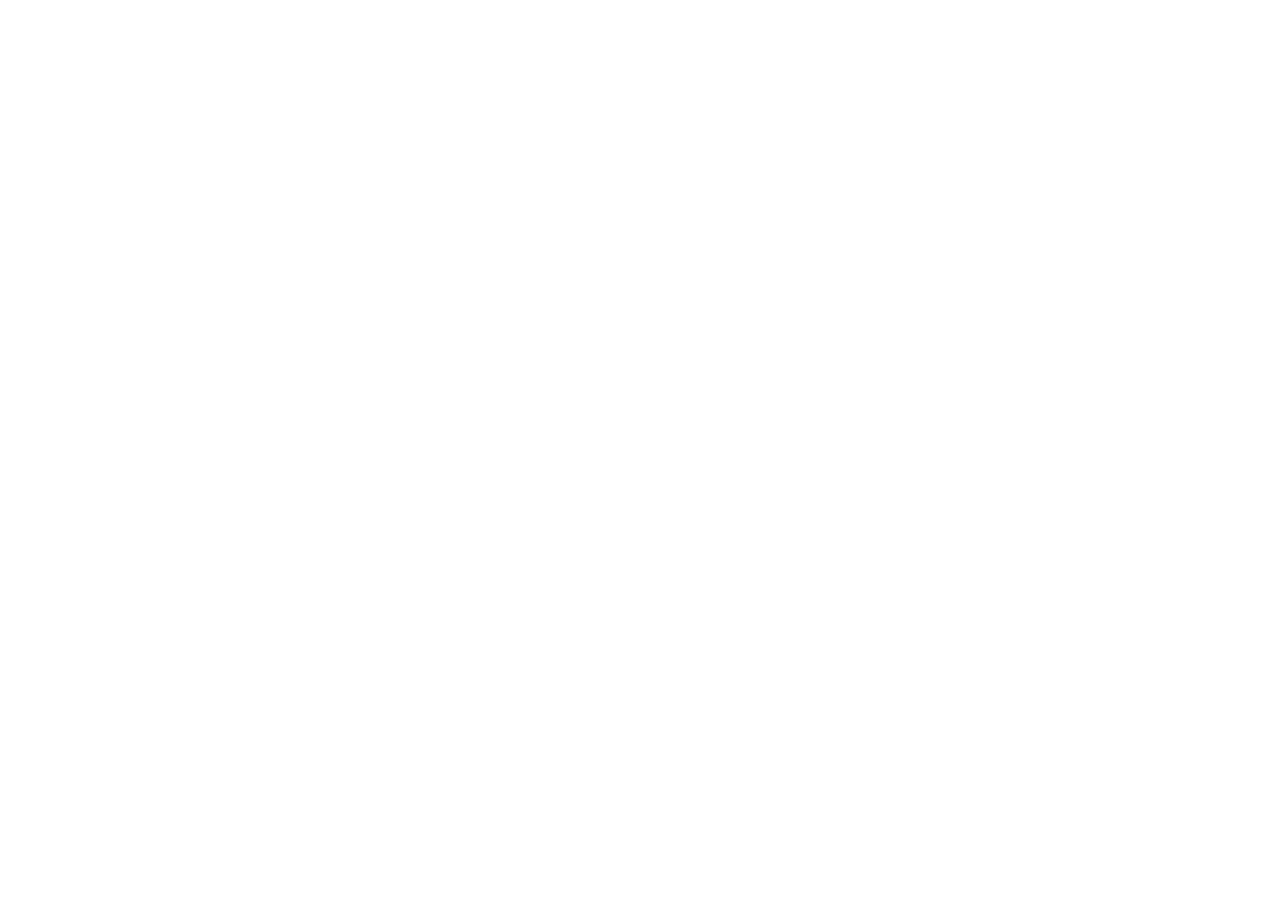
==== Programering 1/Variabler_IO/index.html @ 4ee6ef03 "yaa" ====
<!DOCTYPE html>
<html lang="en">
<head>
    <meta charset="UTF-8">
    <meta name="viewport" content="width=device-width, initial-scale=1.0">
    <title>Document</title>
</head>
<body>
    
</body>
</html>
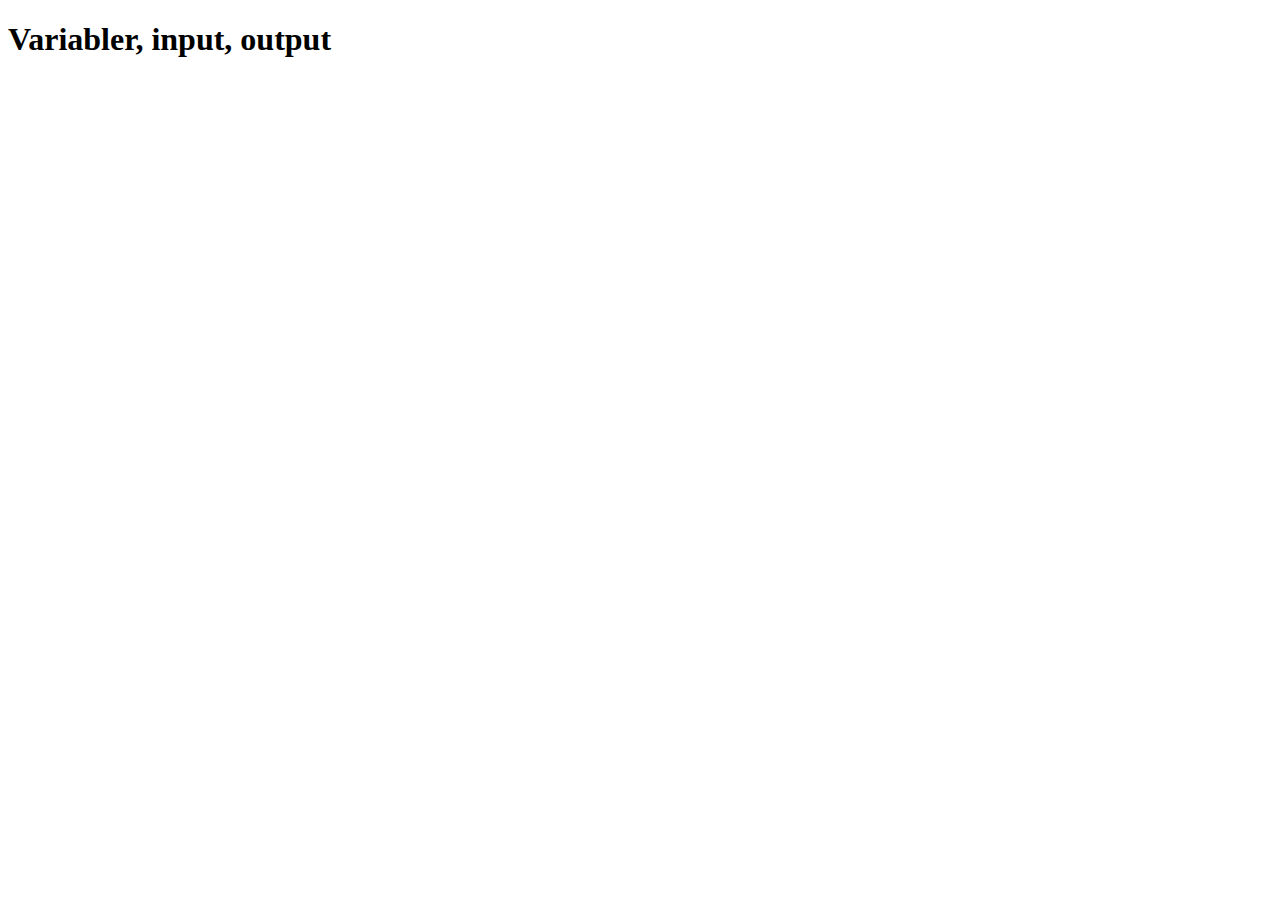
==== commit 32766b71: "gjort html" ====
--- a/Programering 1/Variabler_IO/index.html
+++ b/Programering 1/Variabler_IO/index.html
@@ -6,6 +6,8 @@
     <title>Document</title>
 </head>
 <body>
-    
+    <h1>Variabler, input, output</h1>
+
+    <script scr="index.js"></script>
 </body>
 </html>